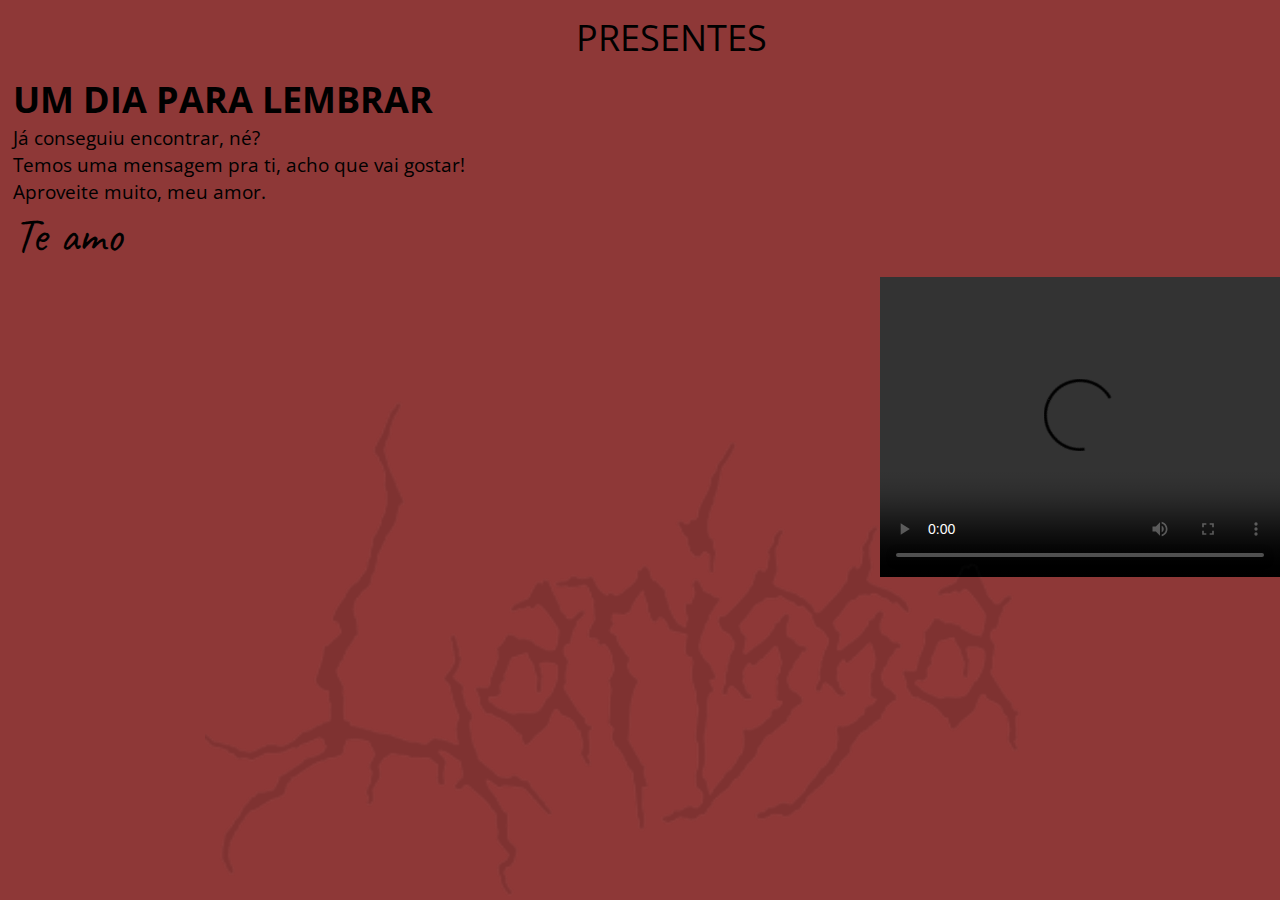
==== mensagem.html @ eb99a5b4 "Add files via upload" ====
<!DOCTYPE html>
<html lang="pt-br">

<head>
    <meta charset="UTF-8">
    <meta http-equiv="X-UA-Compatible" content="IE=edge">
    <meta name="viewport" content="width=device-width, initial-scale=1.0">
    <title>Mensagem</title>
    <link rel="stylesheet" href="./styles/style.css">
</head>

<body>
    <header class="cabecalho__paginas">
        <nav>
            <p class="apresentacao__conteudo__titulo"> PRESENTES </p>
        </nav>
    </header>

    <main class="aprensetacao_paginas">
        <section class="apresentacao__conteudo">
            <h1 class="apresentacao__conteudo__titulo">UM DIA PARA LEMBRAR</h1>
            <p class="apresentacao__conteudo__texto">Já conseguiu encontrar, né?
			<p class="apresentacao__conteudo__texto">Temos uma mensagem pra ti, acho que vai gostar!
			<p class="apresentacao__conteudo__texto">Aproveite muito, meu amor.
			<p class="apresentacao__conteudo__assinatura">Te amo</p>			
        </section>
    </main>
	
	<section class="mensagem">
	
	
		<iframe width="50%" height="300" scrolling="no" frameborder="no" allow="autoplay" src="https://w.soundcloud.com/player/?url=https%3A//api.soundcloud.com/tracks/1714698801%3Fsecret_token%3Ds-4Zsejarbiag&color=%23ff5500&auto_play=false&hide_related=false&show_comments=true&show_user=true&show_reposts=false&show_teaser=true&visual=true"></iframe><div style="font-size: 10px; color: #cccccc;line-break: anywhere;word-break: normal;overflow: hidden;white-space: nowrap;text-overflow: ellipsis; font-family: Interstate,Lucida Grande,Lucida Sans Unicode,Lucida Sans,Garuda,Verdana,Tahoma,sans-serif;font-weight: 100;"><a href="https://soundcloud.com/vinicius-meneghel-168988326" title="Vinicius Meneghel" target="_blank" style="color: #cccccc; text-decoration: none;"></a><a href="https://soundcloud.com/vinicius-meneghel-168988326/yuri-aurora-rules/s-4Zsejarbiag" title="happy bday" target="_blank" style="color: #cccccc; text-decoration: none;"></a></div>

		<video width="400" height="300" controls>
		  <source src="./assets/mensagem.mp4" type="video/mp4">
		  Your browser does not support the video tag.
		</video>

        </section>
	
<footer class="rodape">
	<img class="rodape_imagem" src="./assets/logo.png" alt="Larissa" >
</footer>
</body>

</html>
---- styles/style.css ----
@import url('https://fonts.googleapis.com/css2?family=Caveat&family=Open+Sans&display=swap');

:root {
    --cor-primaria: #8E3837;
    --cor-secundaria: #000000;

    --fonte-primaria: 'Caveat', cursive;
	--fonte-secundaria: 'Open Sans', sans-serif;

}
*{
    margin: 0;
    padding: 0;
}

body{
	box-sizing: border-box;
    background-color: var(--cor-primaria);
    color: var(--cor-secundaria);
}

.cabecalho{
    position: fixed;
	padding: 0% 0% 0% 90%;
}

.cabecalho__paginas{
	padding: 1% 0% 0% 45%;
}

.cabecalho__imagem{
	width: 90%;
}

.apresentacao{
    padding: 1% 1%;
}
	
.apresentacao__conteudo{
    width: 100%;
}

.apresentacao__conteudo__titulo{
    font-size: 2.25rem;
    font-family: var(--fonte-secundaria);
}

.apresentacao__conteudo__texto{
    font-size: 1.2rem;
    font-family: var(--fonte-secundaria);
}

.apresentacao__conteudo__assinatura{
    font-size: 3rem;
    font-family: var(--fonte-primaria);
}

.aprensetacao_paginas{
	padding: 1% 1%;
	display: flex;
    align-items: center;
    justify-content: space-between;
}

.rodape{
  position: fixed;
  bottom: 0;
  width: 80%;
}

.rodape_imagem{
    padding: 10% 0% 0% 20%;
	width: 80%;
	opacity: 0.10;
}

.apresentacao__imagem{
    padding: 0% 0% 0% 95%;
	width: 30%;
	opacity: 0.3;
}

.mensagem{
	display: flex;
	justify-content: space-between;
}
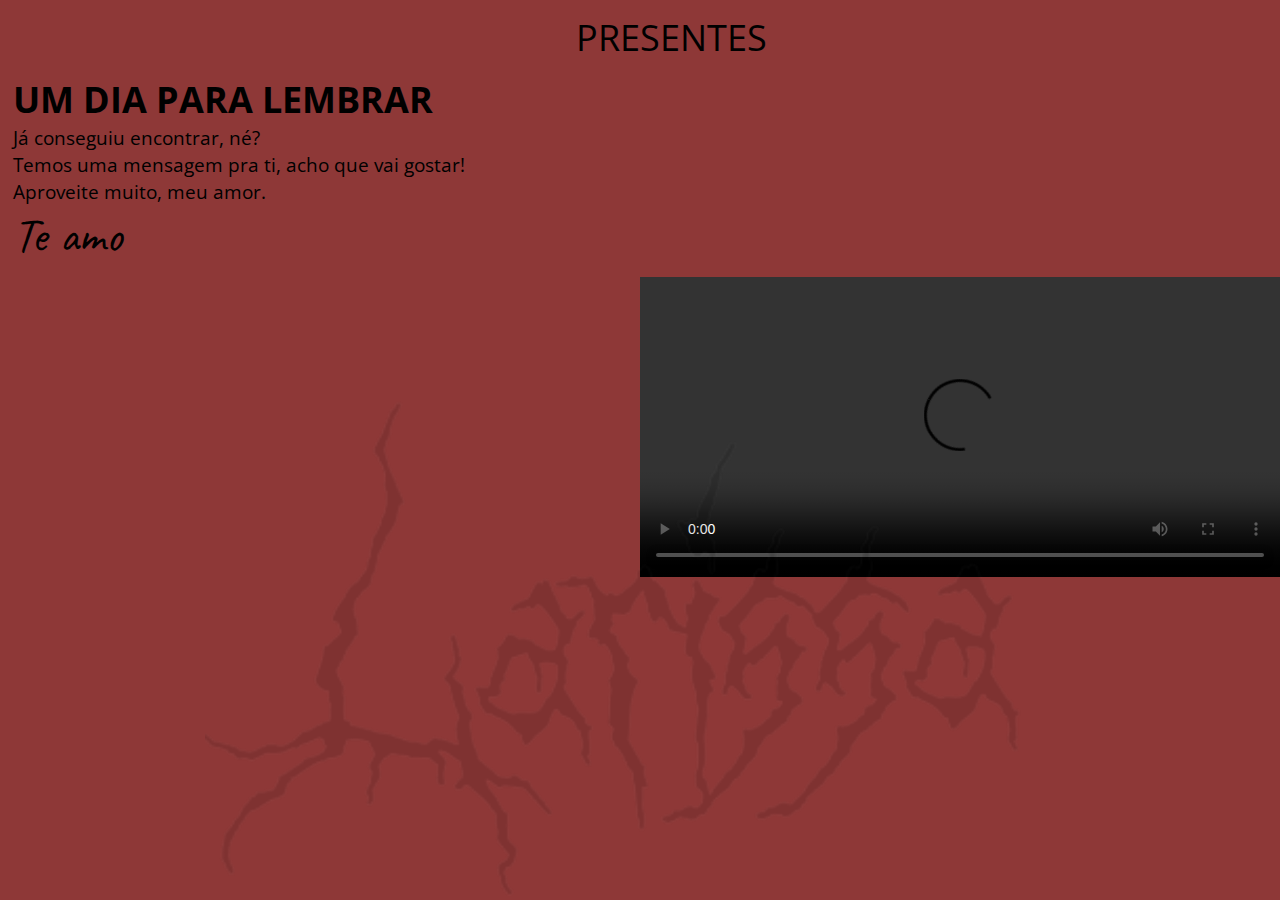
==== commit 7a504de0: "Add files via upload" ====
--- a/mensagem.html
+++ b/mensagem.html
@@ -29,9 +29,9 @@
 	<section class="mensagem">
 	
 	
-		<iframe width="50%" height="300" scrolling="no" frameborder="no" allow="autoplay" src="https://w.soundcloud.com/player/?url=https%3A//api.soundcloud.com/tracks/1714698801%3Fsecret_token%3Ds-4Zsejarbiag&color=%23ff5500&auto_play=false&hide_related=false&show_comments=true&show_user=true&show_reposts=false&show_teaser=true&visual=true"></iframe><div style="font-size: 10px; color: #cccccc;line-break: anywhere;word-break: normal;overflow: hidden;white-space: nowrap;text-overflow: ellipsis; font-family: Interstate,Lucida Grande,Lucida Sans Unicode,Lucida Sans,Garuda,Verdana,Tahoma,sans-serif;font-weight: 100;"><a href="https://soundcloud.com/vinicius-meneghel-168988326" title="Vinicius Meneghel" target="_blank" style="color: #cccccc; text-decoration: none;"></a><a href="https://soundcloud.com/vinicius-meneghel-168988326/yuri-aurora-rules/s-4Zsejarbiag" title="happy bday" target="_blank" style="color: #cccccc; text-decoration: none;"></a></div>
+		<iframe  class= "mensagem__iframe" scrolling="no" frameborder="no" allow="autoplay" src="https://w.soundcloud.com/player/?url=https%3A//api.soundcloud.com/tracks/1714698801%3Fsecret_token%3Ds-4Zsejarbiag&color=%23ff5500&auto_play=false&hide_related=false&show_comments=true&show_user=true&show_reposts=false&show_teaser=true&visual=true"></iframe><div style="font-size: 10px; color: #cccccc;line-break: anywhere;word-break: normal;overflow: hidden;white-space: nowrap;text-overflow: ellipsis; font-family: Interstate,Lucida Grande,Lucida Sans Unicode,Lucida Sans,Garuda,Verdana,Tahoma,sans-serif;font-weight: 100;"><a href="https://soundcloud.com/vinicius-meneghel-168988326" title="Vinicius Meneghel" target="_blank" style="color: #cccccc; text-decoration: none;"></a><a href="https://soundcloud.com/vinicius-meneghel-168988326/yuri-aurora-rules/s-4Zsejarbiag" title="happy bday" target="_blank" style="color: #cccccc; text-decoration: none;"></a></div>
 
-		<video width="400" height="300" controls>
+		<video class= "mensagem__iframe" width="400" height="300" controls>
 		  <source src="./assets/mensagem.mp4" type="video/mp4">
 		  Your browser does not support the video tag.
 		</video>
--- a/styles/style.css
+++ b/styles/style.css
@@ -46,8 +46,10 @@
 }
 
 .apresentacao__conteudo__texto{
+    display: flex;;
     font-size: 1.2rem;
     font-family: var(--fonte-secundaria);
+    width: 100%;
 }
 
 .apresentacao__conteudo__assinatura{
@@ -83,4 +85,50 @@
 .mensagem{
 	display: flex;
 	justify-content: space-between;
-}+}
+
+.mensagem__iframe{
+    width: 50%;
+    height: 300;
+}
+
+@media (max-width: 1200px){
+    .cabecalho__paginas{
+        justify-content: center;
+    }
+
+    .apresentacao {
+        display: flex;
+        flex-direction: column;
+    }
+
+    .apresentacao__imagem{
+        padding: 0% 0% 0% 90%;
+        width: 30%;
+        opacity: 0.3;
+    }
+
+    .aprensetacao_paginas{
+        padding: 1% 1%;
+        display: flex;
+        flex-direction: column-reverse;
+        justify-content: space-between;
+    }
+    .mensagem{
+        display: flex;
+        flex-direction: column;
+        width: auto;
+    }
+
+    .mensagem__iframe{
+        width: auto;
+        height: auto;
+    }
+
+    .rodape_imagem{
+        padding: 10% 0% 0% 20%;
+        width: 10%;
+        opacity: 0.10;
+    }
+}
+
